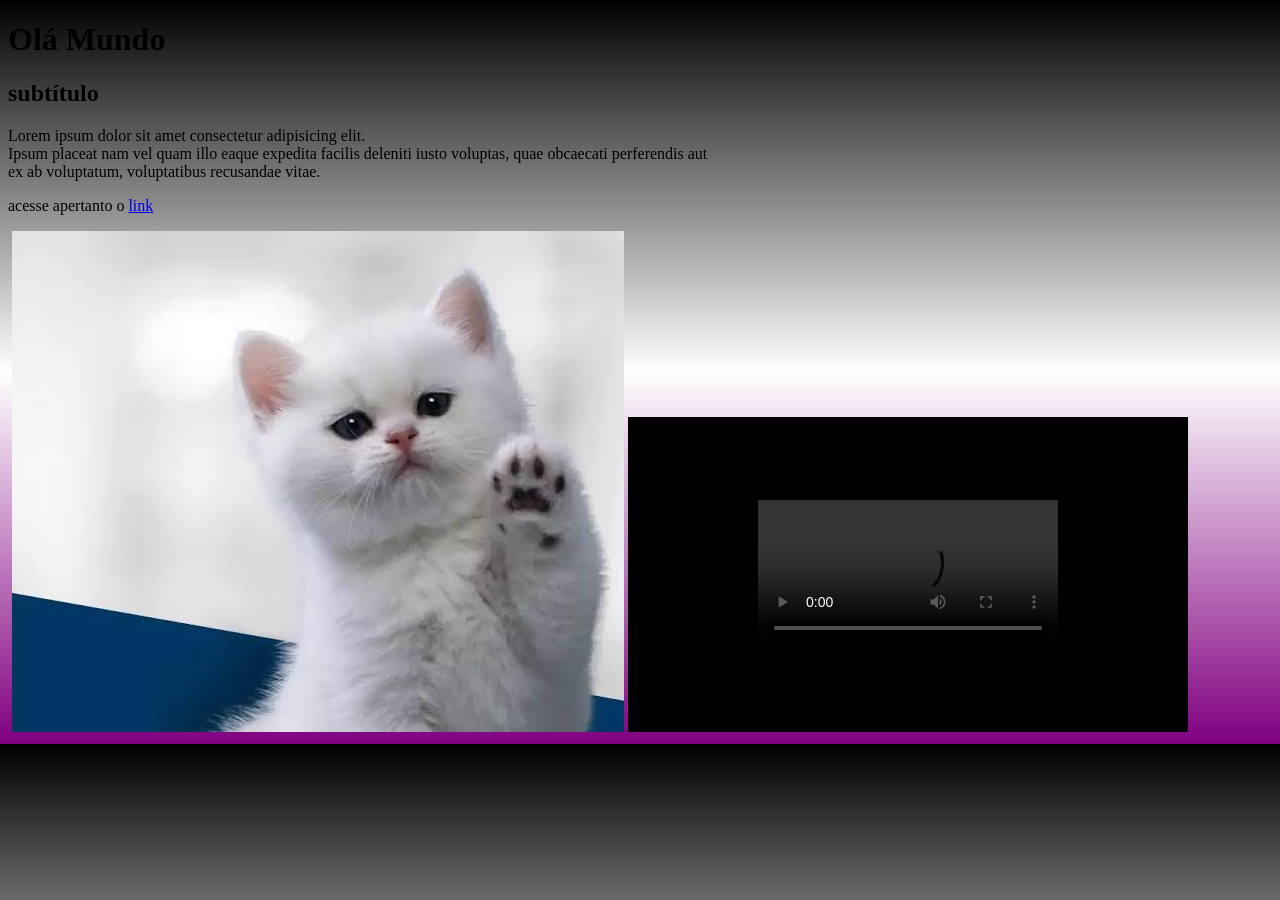
==== site-gato.html @ 5447599b "Initial commit" ====
<!DOCTYPE html>
<html lang="pt-br">
<head>
    <meta charset="UTF-8">
    <meta name="viewport" content="width=device-width, initial-scale=1.0">
    <title>teste</title>
    <link rel="stylesheet" href="index.css">
</head>
<body>
    <h1>Olá Mundo</h1>
    <h2>subtítulo</h2>
    <p>Lorem ipsum dolor sit amet consectetur adipisicing elit. <br> Ipsum placeat nam vel quam illo eaque expedita facilis 
        deleniti iusto voluptas, quae obcaecati perferendis aut <br> ex ab voluptatum, voluptatibus recusandae vitae.</p> 

        <p>acesse apertanto o <a href="https://www.youtube.com/watch?v=j-AYjcq8fYE" target="_blank">link</a></p>
        <img src="https://encrypted-tbn0.gstatic.com/images?q=tbn:ANd9GcQSzkzzbCAzkVsfPP_jfIGUBMR5K64qW6FiK4-03YBv2ou2Spx7NC8p12MpRjAjDLBKjt4_D626ve7zwQWllqi1YB1jj-kZiPOdoe7jcQ&s=10" alt="">
        <img src="gato_site.jpg" alt="">
        <iframe width="560" height="315" src="video-gato.mp4" title="YouTube video player" frameborder="0" allow="accelerometer; autoplay; 
        clipboard-write; encrypted-media; gyroscope; picture-in-picture; web-share" referrerpolicy="strict-origin-when-cross-origin" allowfullscreen></iframe>
</body>
</html>
---- index.css ----
@charset "UTF-8";

body {background-image: linear-gradient(black, white, purple);
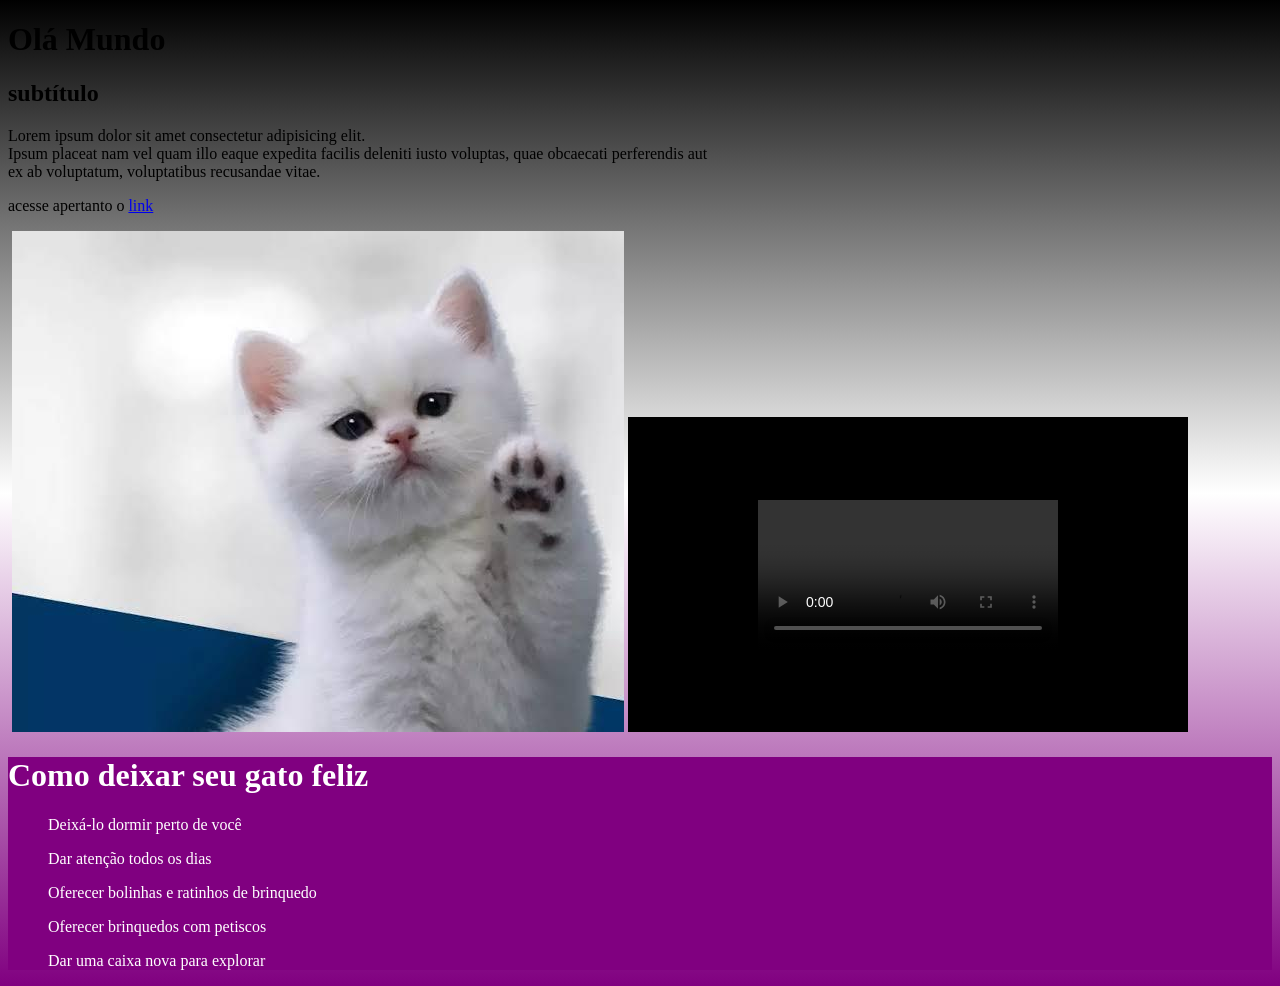
==== commit 1e46d8d6: "autorizo ajkhl" ====
--- a/site-gato.html
+++ b/site-gato.html
@@ -5,6 +5,7 @@
     <meta name="viewport" content="width=device-width, initial-scale=1.0">
     <title>teste</title>
     <link rel="stylesheet" href="index.css">
+    <link rel="shortcut icon" href="imagens/favicon_io/favicon.ico" type="image/x-icon">
 </head>
 <body>
     <h1>Olá Mundo</h1>
@@ -14,8 +15,16 @@
 
         <p>acesse apertanto o <a href="https://www.youtube.com/watch?v=j-AYjcq8fYE" target="_blank">link</a></p>
         <img src="https://encrypted-tbn0.gstatic.com/images?q=tbn:ANd9GcQSzkzzbCAzkVsfPP_jfIGUBMR5K64qW6FiK4-03YBv2ou2Spx7NC8p12MpRjAjDLBKjt4_D626ve7zwQWllqi1YB1jj-kZiPOdoe7jcQ&s=10" alt="">
-        <img src="gato_site.jpg" alt="">
-        <iframe width="560" height="315" src="video-gato.mp4" title="YouTube video player" frameborder="0" allow="accelerometer; autoplay; 
+        <img src="imagens/gato_site.jpg" alt="">
+        <iframe width="560" height="315" src="imagens/video-gato.mp4" title="YouTube video player" frameborder="0" allow="accelerometer; autoplay; 
         clipboard-write; encrypted-media; gyroscope; picture-in-picture; web-share" referrerpolicy="strict-origin-when-cross-origin" allowfullscreen></iframe>
+        <main>
+            <h1>Como deixar seu gato feliz</h1>
+            <ol>Deixá-lo dormir perto de você</ol>
+            <ol>Dar atenção todos os dias</ol>
+            <ol>Oferecer bolinhas e ratinhos de brinquedo</ol>
+            <ol>Oferecer brinquedos com petiscos</ol>
+            <ol>Dar uma caixa nova para explorar</ol>
+        </main>
 </body>
 </html>
--- a/index.css
+++ b/index.css
@@ -1,3 +1,4 @@
 @charset "UTF-8";
 
-body {background-image: linear-gradient(black, white, purple);+body {background-image: linear-gradient(black, white, purple);
+main {background-color: purple; color: #ffffff;}
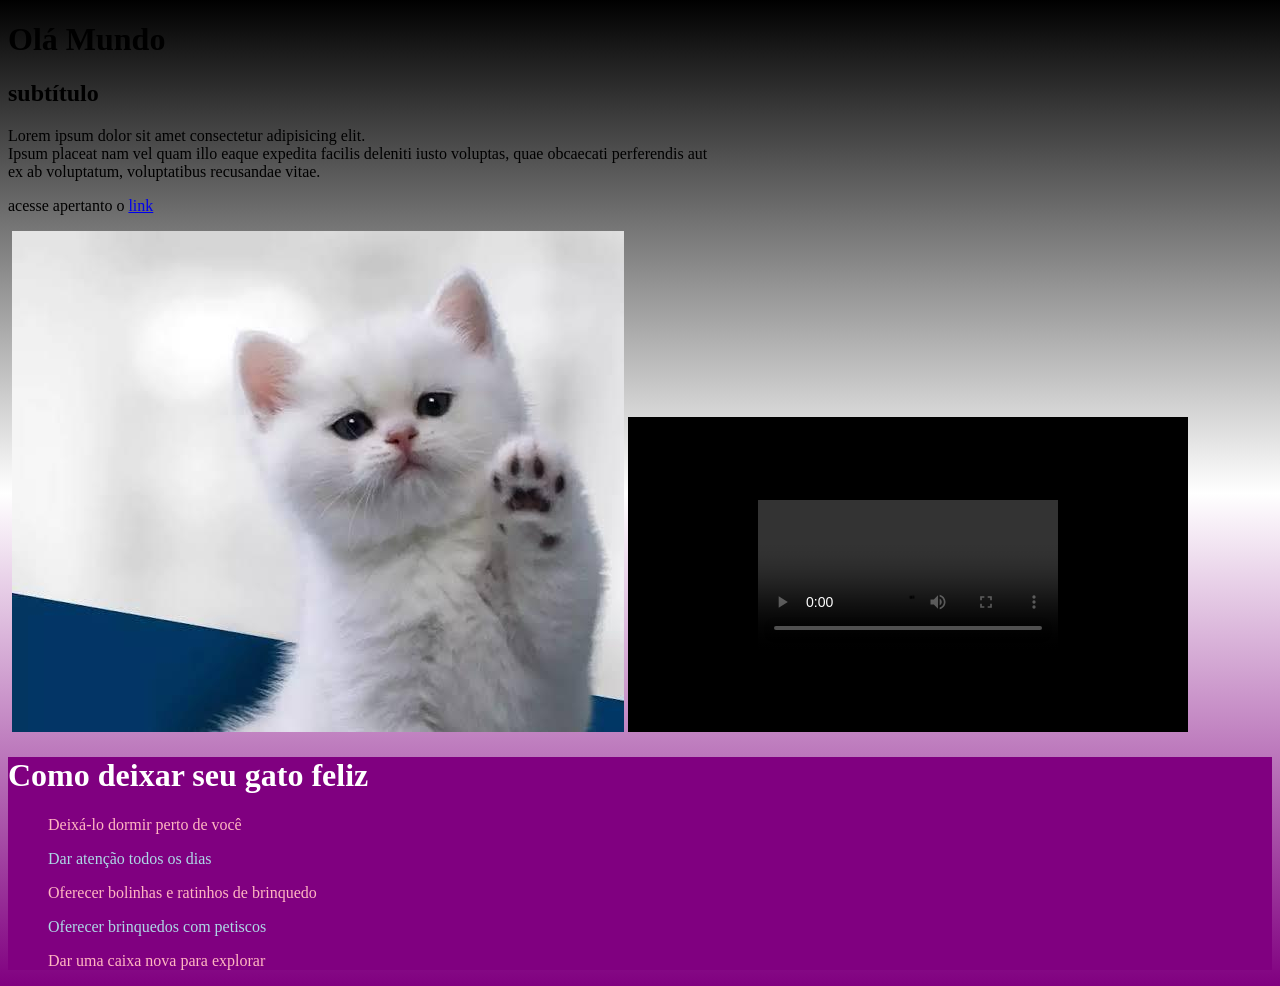
==== commit cca6033c: "autorizo ed" ====
--- a/site-gato.html
+++ b/site-gato.html
@@ -19,12 +19,30 @@
         <iframe width="560" height="315" src="imagens/video-gato.mp4" title="YouTube video player" frameborder="0" allow="accelerometer; autoplay; 
         clipboard-write; encrypted-media; gyroscope; picture-in-picture; web-share" referrerpolicy="strict-origin-when-cross-origin" allowfullscreen></iframe>
         <main>
+
             <h1>Como deixar seu gato feliz</h1>
+
+            
+        <id id="dormir">
             <ol>Deixá-lo dormir perto de você</ol>
+        </id>
+        
+        <id id="atenção">
             <ol>Dar atenção todos os dias</ol>
+        </id>
+        
+        <id id="bolinhas">
             <ol>Oferecer bolinhas e ratinhos de brinquedo</ol>
+        </id>
+        
+        <id id="brinquedos">
             <ol>Oferecer brinquedos com petiscos</ol>
+        </id>
+        
+        <id id="caixa">
             <ol>Dar uma caixa nova para explorar</ol>
+        </id>
+        
         </main>
 </body>
 </html>
--- a/index.css
+++ b/index.css
@@ -1,4 +1,9 @@
 @charset "UTF-8";
 
 body {background-image: linear-gradient(black, white, purple);
-main {background-color: purple; color: #ffffff;}+main {background-color: purple; color: #ffffff;}
+#dormir{color: lightpink;}
+#atenção{color: lightblue;}
+#bolinhas{color: lightpink;}
+#brinquedos{color: lightblue;}
+#caixa{color: lightpink;}
